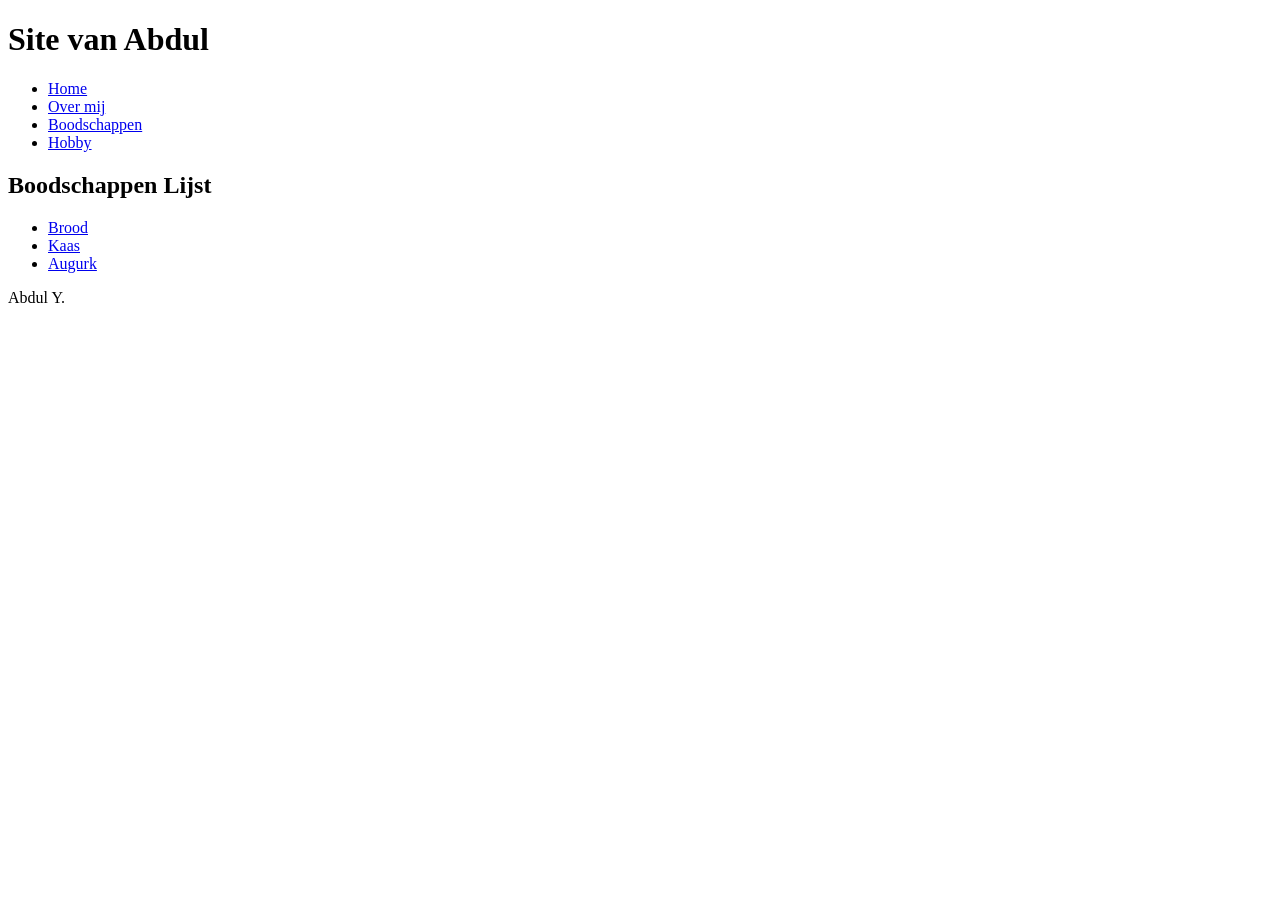
==== labo-01/boodschappen.html @ 9f0aa856 "labo1" ====
<!DOCTYPE html>
<html lang="en">
<head>
    <meta charset="UTF-8">
    <meta name="viewport" content="width=device-width, initial-scale=1.0">
    <title>Document</title>
</head>
    <body>
        <header>
        <h1>Site van Abdul</h1>
            <nav>
                <ul>
                    <li><a href="index.html">Home</a></li>
                    <li><a href="over-mij.html">Over mij</a></li>
                    <li><a href="boodschappen.html">Boodschappen</a></li>
                    <li><a href="hobby.html">Hobby</a></li>
                </ul>
            </nav>
        </header>
        <main>
            <h2>Boodschappen Lijst</h2>
            <ul>
                <li> <a href="..\boodschappen_paginas\brood.html">Brood</a> </li>
                <li><a href="..\boodschappen_paginas\kaas.html">Kaas</a></li>
                <li><a href="..\boodschappen_paginas\augurk.html">Augurk</a></li>
            </ul>
        </main>
        <footer>
            <p>Abdul Y.</p>
        </footer>
    </body>

</html>
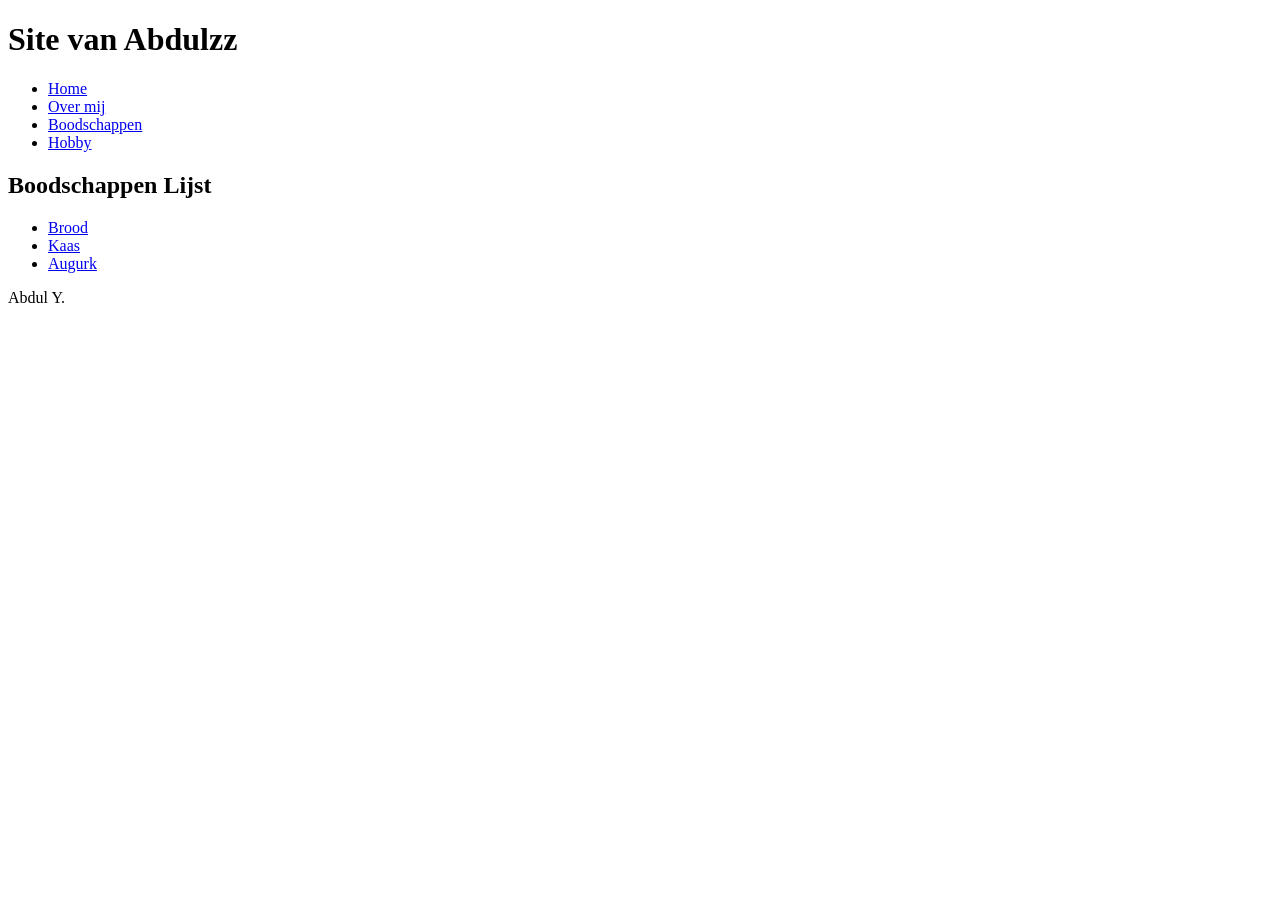
==== commit 64669167: "Test3" ====
--- a/labo-01/boodschappen.html
+++ b/labo-01/boodschappen.html
@@ -7,7 +7,7 @@
 </head>
     <body>
         <header>
-        <h1>Site van Abdul</h1>
+        <h1>Site van Abdulzz</h1>
             <nav>
                 <ul>
                     <li><a href="index.html">Home</a></li>
